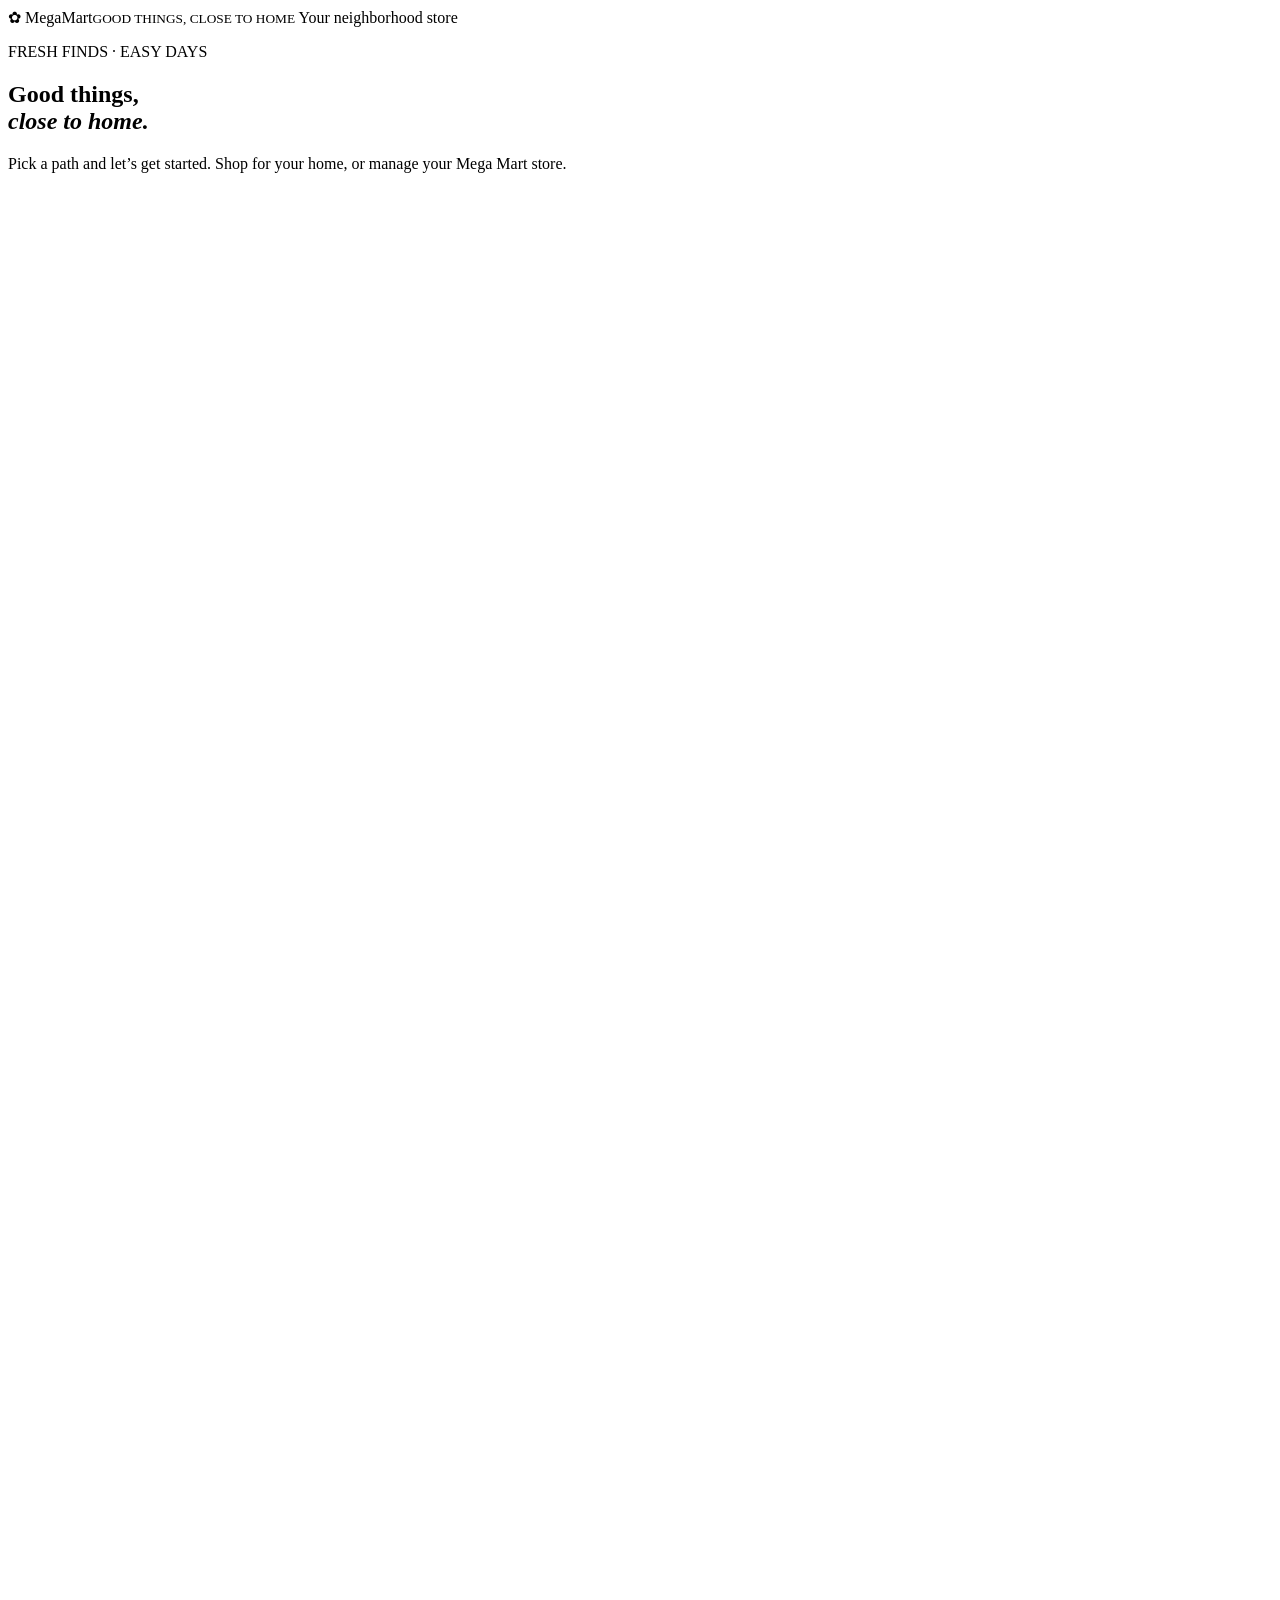
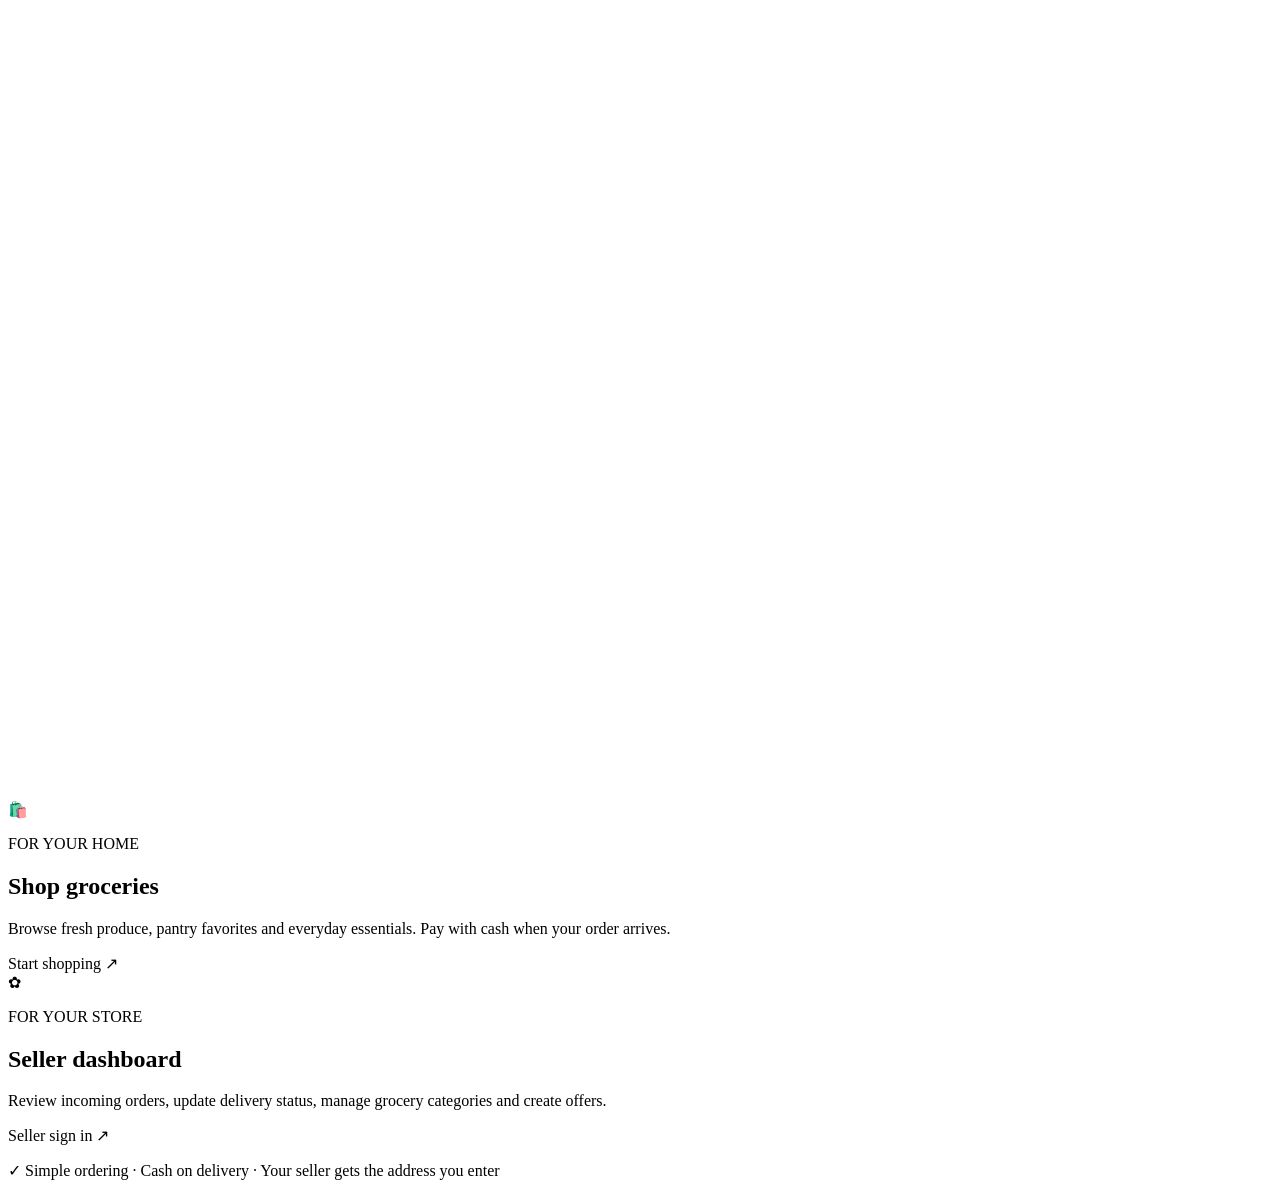
==== src/main/resources/templates/index.html @ 28c994f0 "Add files via upload" ====
<!doctype html>
<html lang="en" xmlns:th="http://www.thymeleaf.org">
<head>
  <meta charset="utf-8">
  <meta name="viewport" content="width=device-width, initial-scale=1">
  <meta name="theme-color" content="#075c3b">
  <meta name="description" content="Shop your neighborhood groceries or open the Mega Mart seller dashboard.">
  <title>Welcome to Mega Mart</title>
  <link rel="icon" th:href="@{/favicon.svg}" type="image/svg+xml">
  <link rel="stylesheet" th:href="@{/marketplace.css}">
</head>
<body class="welcome-page">
  <header class="welcome-header">
    <a class="welcome-brand" th:href="@{/}" aria-label="Mega Mart home">
      <span class="welcome-brand-mark" aria-hidden="true">✿</span>
      <span>Mega<span>Mart</span><small>GOOD THINGS, CLOSE TO HOME</small></span>
    </a>
    <span class="welcome-freshness"><i aria-hidden="true"></i> Your neighborhood store</span>
  </header>

  <main class="welcome-main">
    <section class="welcome-hero">
      <div class="welcome-copy">
        <p class="welcome-eyebrow">FRESH FINDS · EASY DAYS</p>
        <h1>Good things,<br><em>close to home.</em></h1>
        <p>Pick a path and let’s get started. Shop for your home, or manage your Mega Mart store.</p>
      </div>
      <div class="welcome-art" role="img" aria-label="Illustrated basket full of fresh groceries">
        <span class="welcome-sun"></span>
        <svg viewBox="0 0 700 520" aria-hidden="true"><use href="/images/mega-mart-illustrations.svg#hero-basket"></use></svg>
        <svg class="welcome-butterfly" viewBox="0 0 100 100" aria-hidden="true"><use href="/images/mega-mart-illustrations.svg#butterfly"></use></svg>
      </div>
    </section>

    <section class="gateway-grid" aria-label="Choose how to use Mega Mart">
      <article class="gateway-card gateway-customer">
        <span class="gateway-icon" aria-hidden="true">🛍️</span>
        <p class="welcome-eyebrow">FOR YOUR HOME</p>
        <h2>Shop groceries</h2>
        <p>Browse fresh produce, pantry favorites and everyday essentials. Pay with cash when your order arrives.</p>
        <a class="gateway-button gateway-button-primary" th:href="@{/shop}">Start shopping <span aria-hidden="true">↗</span></a>
      </article>
      <article class="gateway-card gateway-seller">
        <span class="gateway-icon" aria-hidden="true">✿</span>
        <p class="welcome-eyebrow">FOR YOUR STORE</p>
        <h2>Seller dashboard</h2>
        <p>Review incoming orders, update delivery status, manage grocery categories and create offers.</p>
        <a class="gateway-button gateway-button-secondary" th:href="@{/seller/login}">Seller sign in <span aria-hidden="true">↗</span></a>
      </article>
    </section>
    <p class="welcome-footnote"><span aria-hidden="true">✓</span> Simple ordering · Cash on delivery · Your seller gets the address you enter</p>
  </main>
</body>
</html>
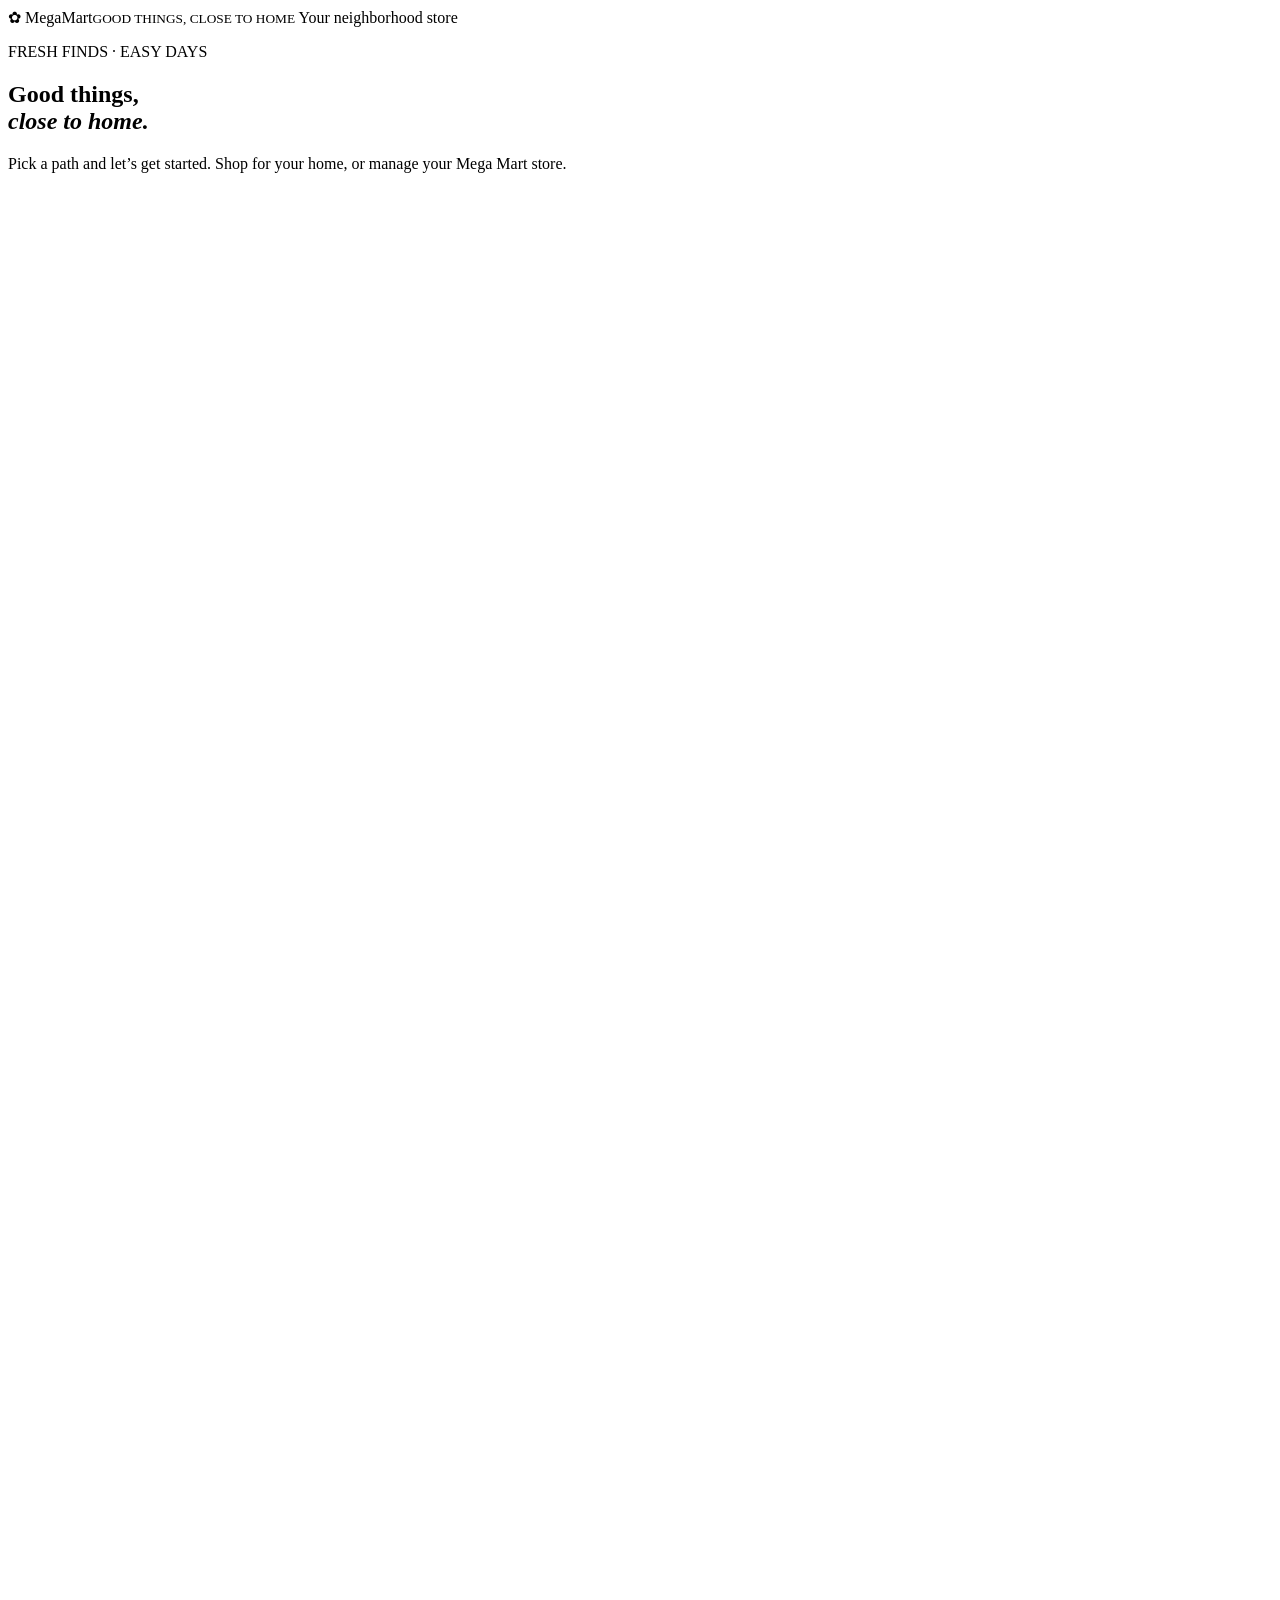
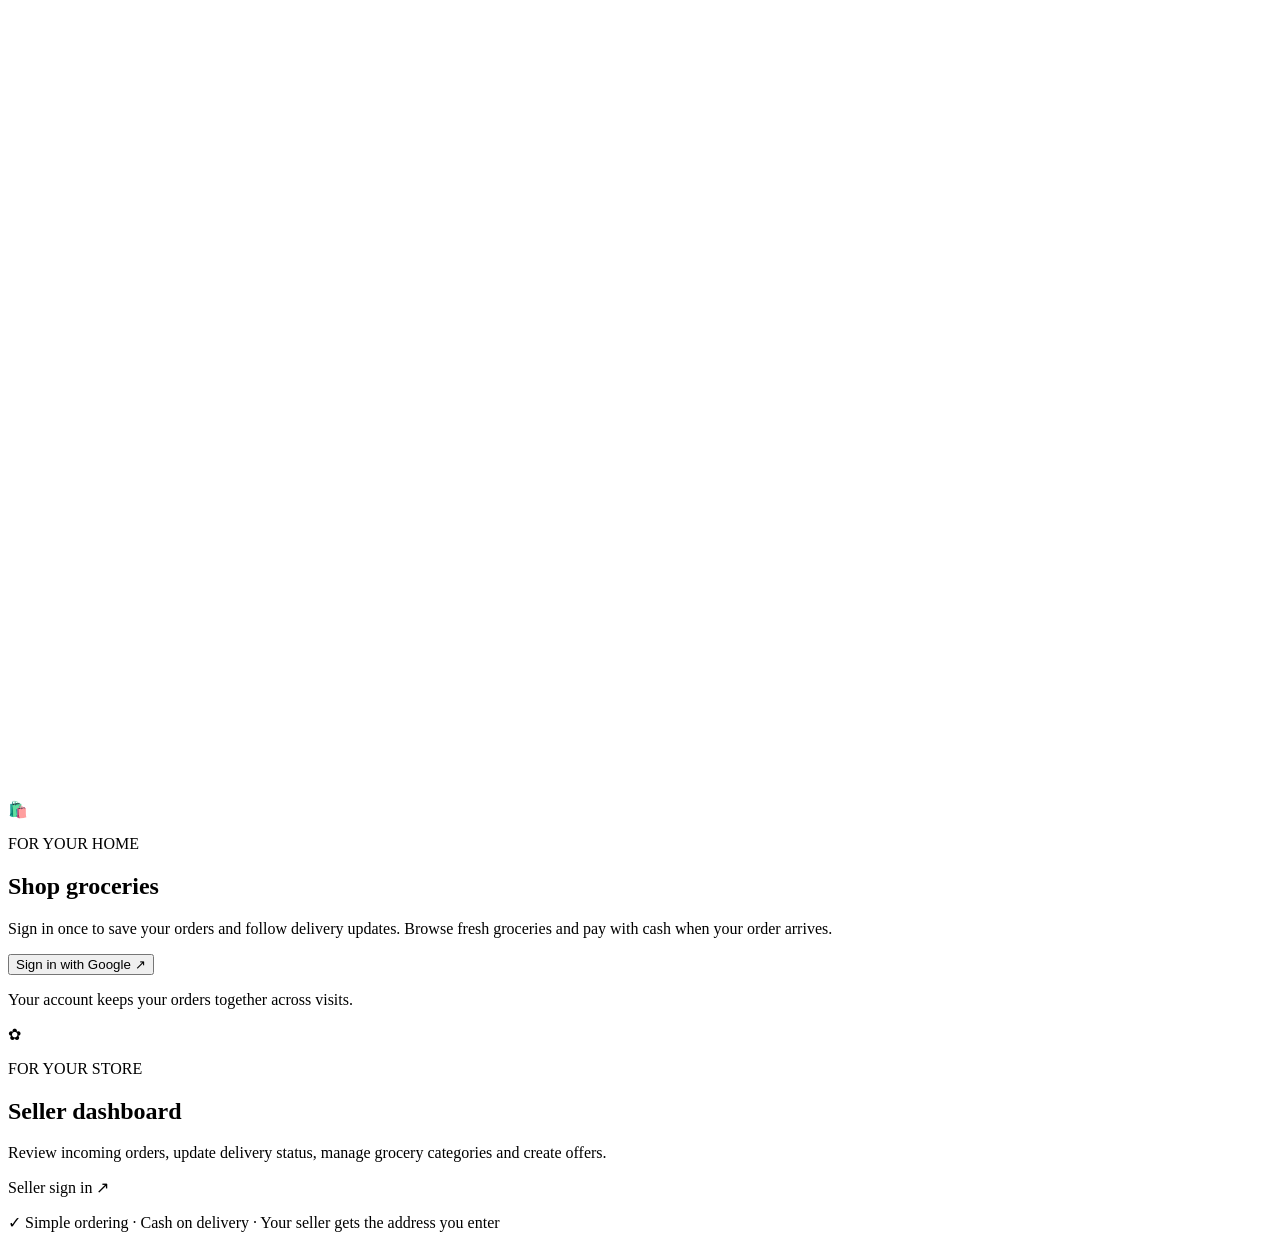
==== commit 9ce31971: "Add files via upload" ====
--- a/src/main/resources/templates/index.html
+++ b/src/main/resources/templates/index.html
@@ -8,6 +8,7 @@
   <title>Welcome to Mega Mart</title>
   <link rel="icon" th:href="@{/favicon.svg}" type="image/svg+xml">
   <link rel="stylesheet" th:href="@{/marketplace.css}">
+  <script type="module" th:src="@{/js/customer-auth.js}"></script>
 </head>
 <body class="welcome-page">
   <header class="welcome-header">
@@ -37,8 +38,11 @@
         <span class="gateway-icon" aria-hidden="true">🛍️</span>
         <p class="welcome-eyebrow">FOR YOUR HOME</p>
         <h2>Shop groceries</h2>
-        <p>Browse fresh produce, pantry favorites and everyday essentials. Pay with cash when your order arrives.</p>
-        <a class="gateway-button gateway-button-primary" th:href="@{/shop}">Start shopping <span aria-hidden="true">↗</span></a>
+        <p>Sign in once to save your orders and follow delivery updates. Browse fresh groceries and pay with cash when your order arrives.</p>
+        <button class="welcome-auth-button" id="customer-auth-button" type="button">Sign in with Google <span aria-hidden="true">↗</span></button>
+        <p class="welcome-auth-message" id="welcome-auth-message" role="status" aria-live="polite"></p>
+        <p class="welcome-auth-note">Your account keeps your orders together across visits.</p>
+        <a class="gateway-button gateway-button-primary" id="welcome-shop-link" th:href="@{/shop}" hidden>Start shopping <span aria-hidden="true">↗</span></a>
       </article>
       <article class="gateway-card gateway-seller">
         <span class="gateway-icon" aria-hidden="true">✿</span>
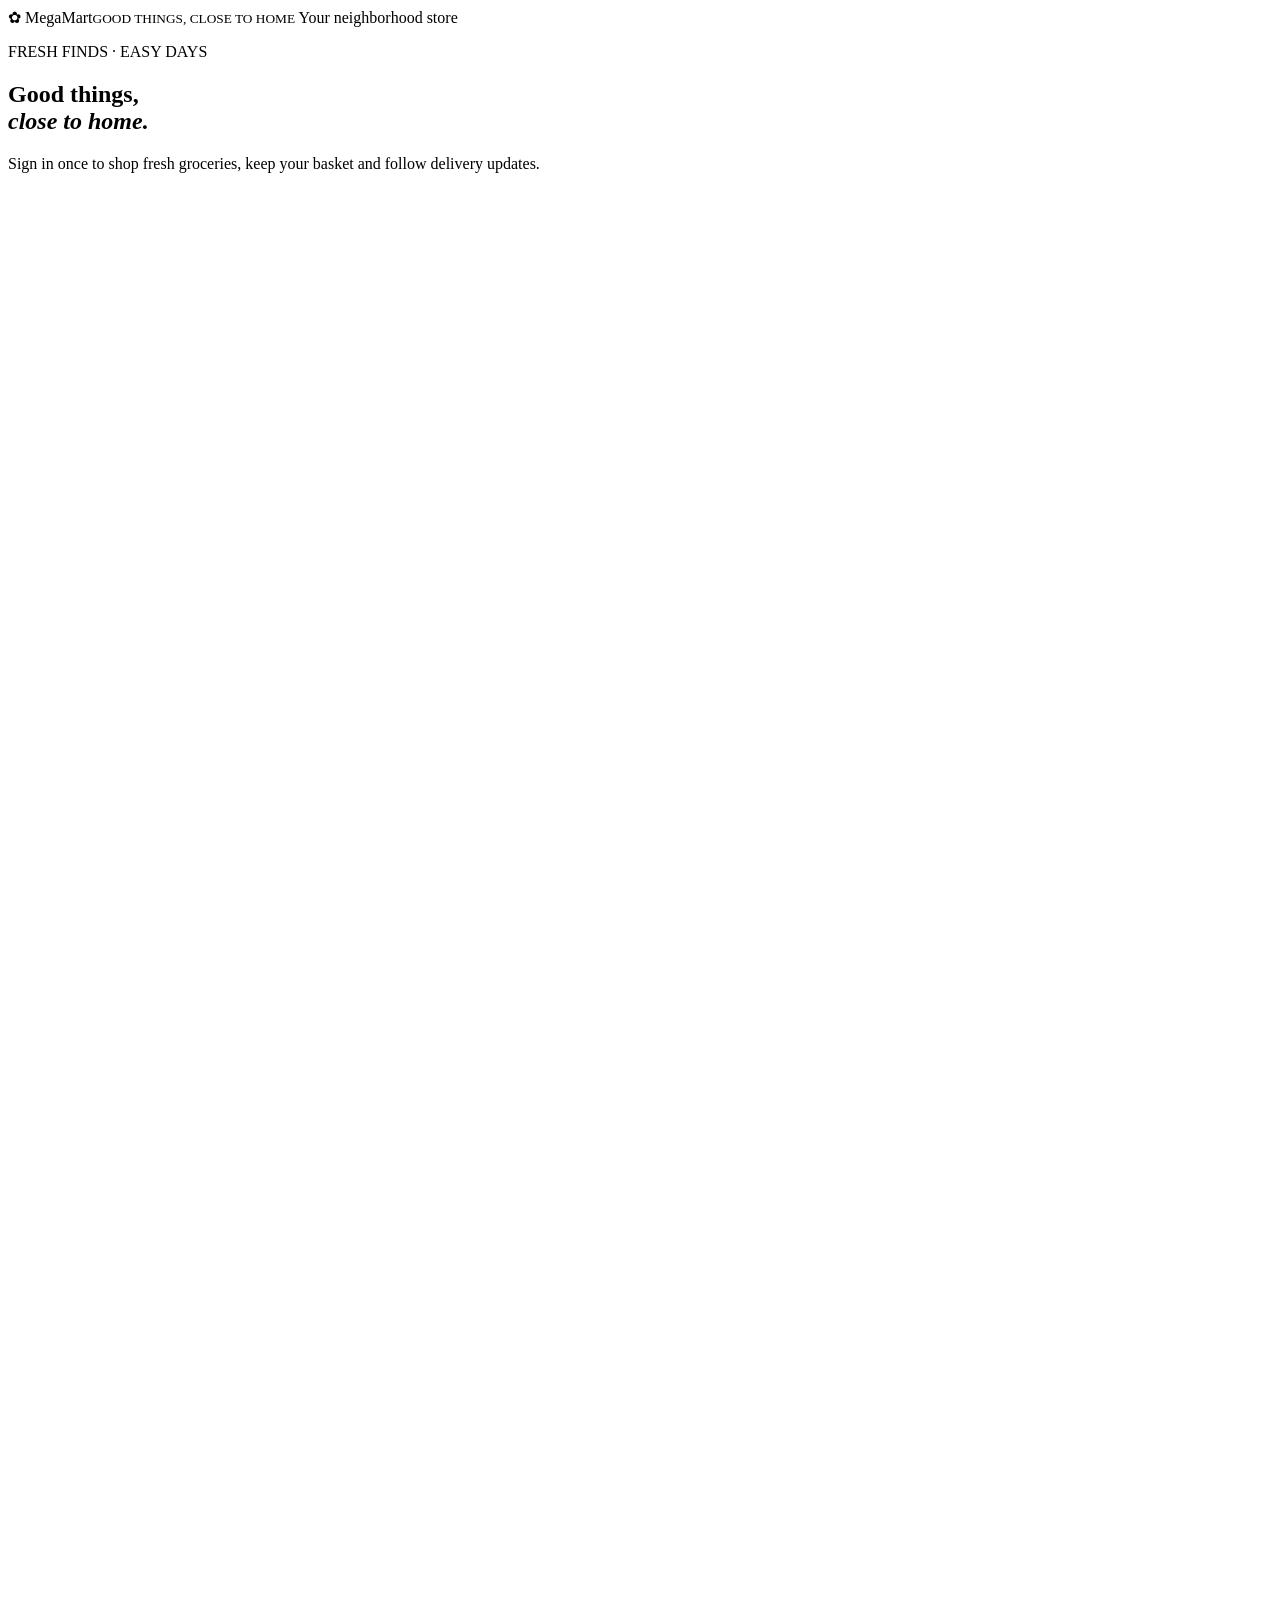
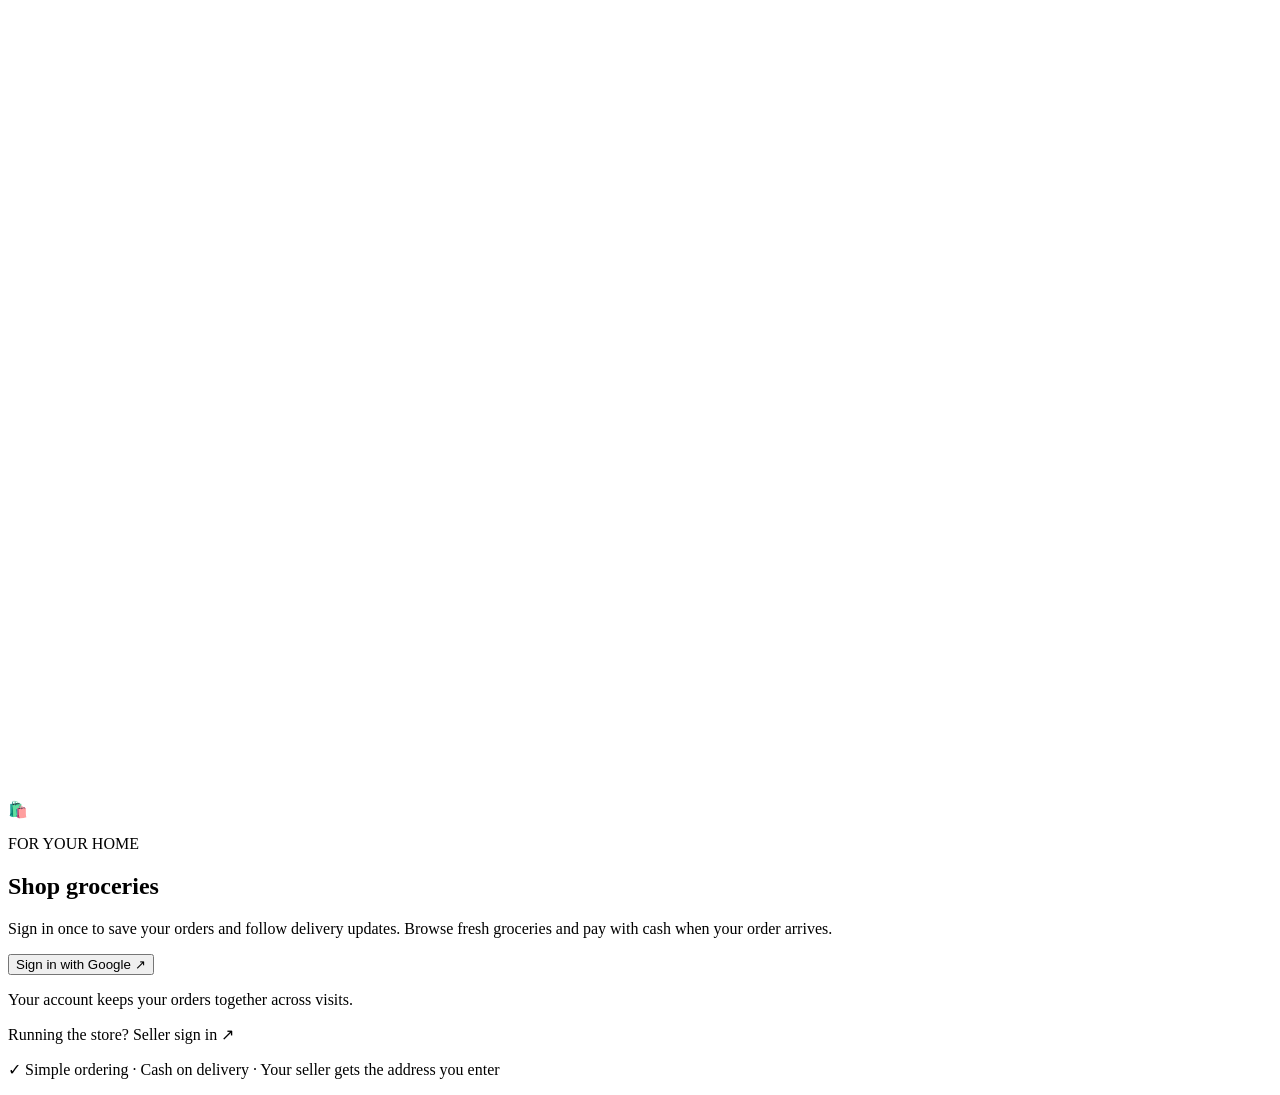
==== commit aaf7b4da: "Add files via upload" ====
--- a/src/main/resources/templates/index.html
+++ b/src/main/resources/templates/index.html
@@ -24,7 +24,7 @@
       <div class="welcome-copy">
         <p class="welcome-eyebrow">FRESH FINDS · EASY DAYS</p>
         <h1>Good things,<br><em>close to home.</em></h1>
-        <p>Pick a path and let’s get started. Shop for your home, or manage your Mega Mart store.</p>
+        <p>Sign in once to shop fresh groceries, keep your basket and follow delivery updates.</p>
       </div>
       <div class="welcome-art" role="img" aria-label="Illustrated basket full of fresh groceries">
         <span class="welcome-sun"></span>
@@ -33,7 +33,7 @@
       </div>
     </section>
 
-    <section class="gateway-grid" aria-label="Choose how to use Mega Mart">
+    <section class="gateway-grid" aria-label="Customer sign-in">
       <article class="gateway-card gateway-customer">
         <span class="gateway-icon" aria-hidden="true">🛍️</span>
         <p class="welcome-eyebrow">FOR YOUR HOME</p>
@@ -42,16 +42,9 @@
         <button class="welcome-auth-button" id="customer-auth-button" type="button">Sign in with Google <span aria-hidden="true">↗</span></button>
         <p class="welcome-auth-message" id="welcome-auth-message" role="status" aria-live="polite"></p>
         <p class="welcome-auth-note">Your account keeps your orders together across visits.</p>
-        <a class="gateway-button gateway-button-primary" id="welcome-shop-link" th:href="@{/shop}" hidden>Start shopping <span aria-hidden="true">↗</span></a>
-      </article>
-      <article class="gateway-card gateway-seller">
-        <span class="gateway-icon" aria-hidden="true">✿</span>
-        <p class="welcome-eyebrow">FOR YOUR STORE</p>
-        <h2>Seller dashboard</h2>
-        <p>Review incoming orders, update delivery status, manage grocery categories and create offers.</p>
-        <a class="gateway-button gateway-button-secondary" th:href="@{/seller/login}">Seller sign in <span aria-hidden="true">↗</span></a>
       </article>
     </section>
+    <p class="seller-access-note">Running the store? <a th:href="@{/seller/login}">Seller sign in <span aria-hidden="true">↗</span></a></p>
     <p class="welcome-footnote"><span aria-hidden="true">✓</span> Simple ordering · Cash on delivery · Your seller gets the address you enter</p>
   </main>
 </body>
